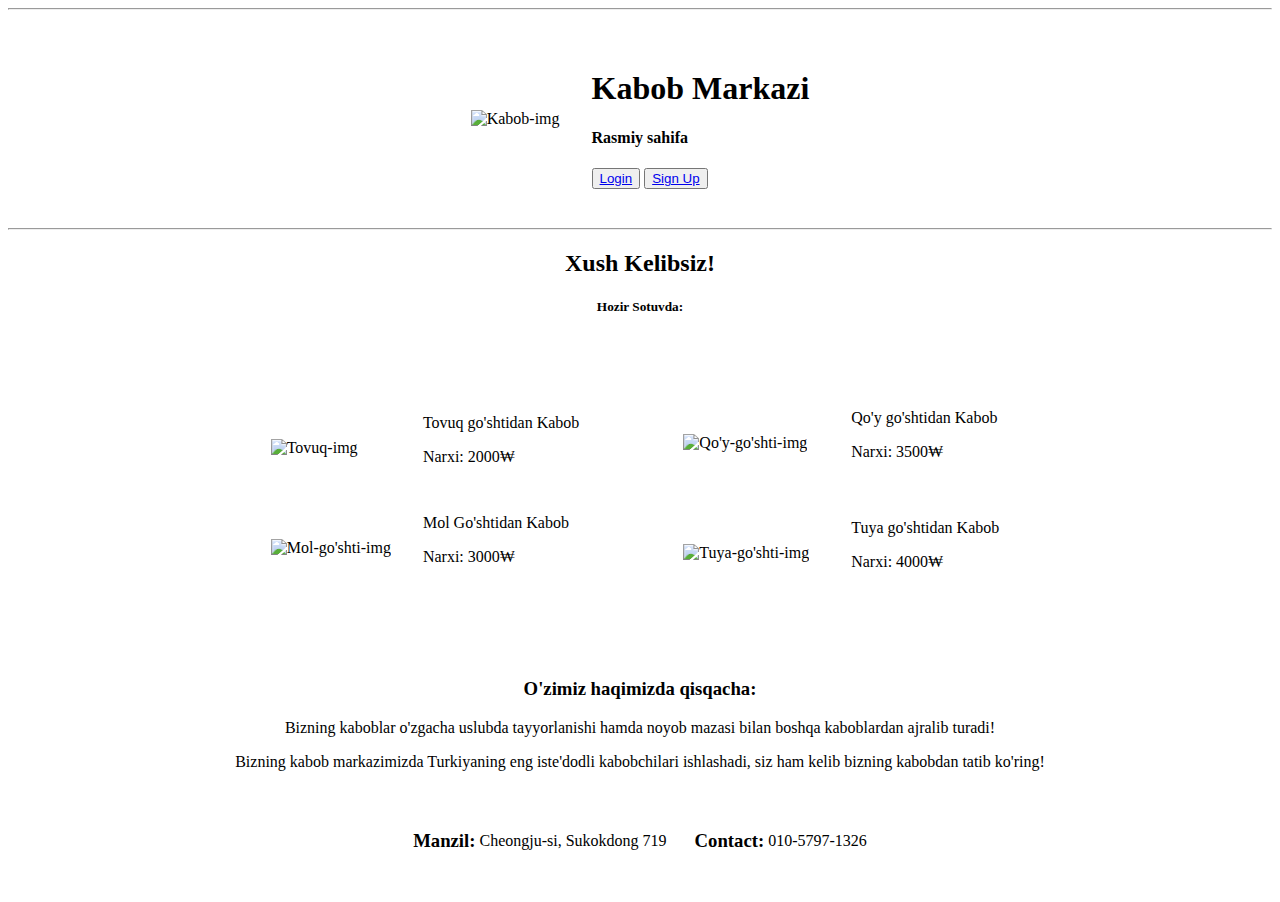
==== index.html @ d0b7520a "Kabob-markazi-web-files" ====
<!DOCTYPE html>
<html lang="en" dir="ltr">
  <head>
    <meta charset="utf-8">
    <title>Kabob Markazi</title>
    <link rel="stylesheet" href="css/styles.css">
  </head>
  <hr>
  <body>
    <center>

    <table cellspacing="30">
      <tbody>
        <tr>
          <td><img src="https://timenews.in.ua/wp-content/uploads/2019/08/shahlyk_baranina-1.png" alt="Kabob-img" width="350px"></td>
          <td><h1>Kabob Markazi</h1>
          <h4>Rasmiy sahifa</h4>
          <button type="button" name="Login"><a href="C:\Users\namoz\OneDrive\Рабочий стол\Web Development\Project - CSS\Login.html">Login</a></button>
          <button type="button" name="Sign Up"><a href="C:\Users\namoz\OneDrive\Рабочий стол\Web Development\Project - CSS\Sign-Up.html">Sign Up</a></button>
        </td>
        </tr>
      </tbody>
    </table>
    <hr>
<h2>Xush Kelibsiz!</h2>
<h5>Hozir Sotuvda:</h5>

<table cellspacing="30">
  <tr>
    <td>
      <table cellspacing="30">
        <thead>
          <tr>
            <td><img src="https://o.remove.bg/downloads/21517847-d722-40d2-85ba-3cd0b2c61cc0/shash031-removebg-preview.png" alt="Tovuq-img" width="250px"></td>
            <td class="Tur">Tovuq go'shtidan Kabob
            <p id="narx">Narxi: 2000₩</p></td>
          </tr>

          <tr>
            <td><img src="https://raisan-ekb.ru/wp-content/uploads/2018/10/fS4LSe4OOQ0.png" alt="Mol-go'shti-img" width="250px"></td>
            <td class="Tur">Mol Go'shtidan Kabob
            <p id="narx">Narxi: 3000₩</p></td>
          </tr>
      </thead>
      </table>
    </td>
    <td>
      <table cellspacing="40">
          <tr>
            <td><img src="https://o.remove.bg/downloads/99b8186a-9f54-44af-8fc4-5d4c9991d705/23a4c30ab876c3fb6f586983283bee1f-removebg-preview.png" alt="Qo'y-go'shti-img" width="250px"></td>
            <td class="Tur">Qo'y go'shtidan Kabob
            <p id="narx">Narxi: 3500₩</p></td>
          </tr>

          <tr>
            <td><img src="https://pokuponcho.ru/uploads/content/2018/02/27/4f874415ca5dc8ff7f4b607b23509660.png" alt="Tuya-go'shti-img" width="250px"></td>
            <td class="Tur">Tuya go'shtidan Kabob
            <p id="narx">Narxi: 4000₩</p></td>
          </tr>
      </table>
    </td>
  </tr>
</table>


<h3>O'zimiz haqimizda qisqacha:</h3>
<p id="biz">Bizning kaboblar o'zgacha uslubda tayyorlanishi hamda noyob mazasi bilan boshqa kaboblardan ajralib turadi!</p>
<p id="biz">Bizning kabob markazimizda Turkiyaning eng iste'dodli kabobchilari ishlashadi, siz ham kelib bizning kabobdan tatib ko'ring!</p>

<table cellspacing="20">
  <tr>
    <td>
      <table>
        <thead>
          <tr>
          <td><h3>Manzil:</h3></td>
          <td><p id="manzil">Cheongju-si, Sukokdong 719</p></td>
          </tr>
       </thead>
      </table>
    </td>
    <td>
      <table>
        <thead>
          <tr>
          <td><h3>Contact:</h3></td>
          <td><p id="manzil">010-5797-1326</p></td>
          </tr>
       </thead>
      </table>
    </td>
  </tr>
</table>

    </center>





  </body>
</html>
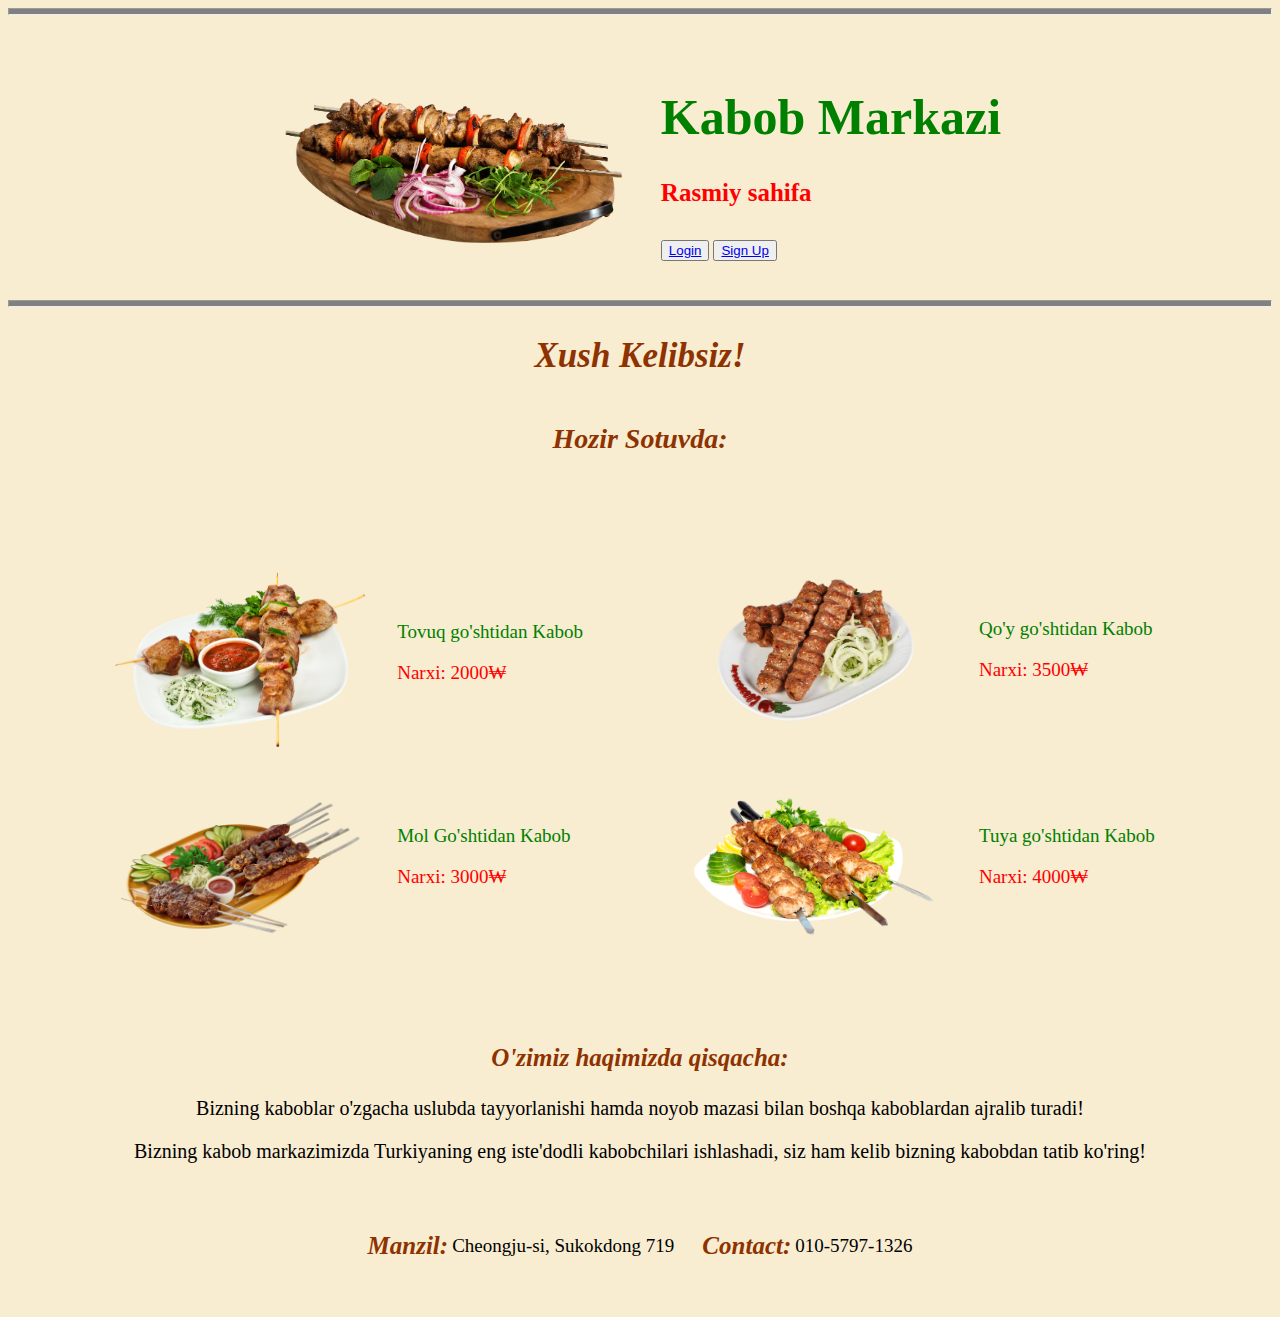
==== commit 0f47ba36: "Update index.html" ====
--- a/index.html
+++ b/index.html
@@ -3,7 +3,7 @@
   <head>
     <meta charset="utf-8">
     <title>Kabob Markazi</title>
-    <link rel="stylesheet" href="css/styles.css">
+    <link rel="stylesheet" href="styles.css">
   </head>
   <hr>
   <body>
@@ -12,11 +12,11 @@
     <table cellspacing="30">
       <tbody>
         <tr>
-          <td><img src="https://timenews.in.ua/wp-content/uploads/2019/08/shahlyk_baranina-1.png" alt="Kabob-img" width="350px"></td>
+          <td><img src="shahlyk_baranina-1.png" alt="Kabob-img" width="350px"></td>
           <td><h1>Kabob Markazi</h1>
           <h4>Rasmiy sahifa</h4>
-          <button type="button" name="Login"><a href="C:\Users\namoz\OneDrive\Рабочий стол\Web Development\Project - CSS\Login.html">Login</a></button>
-          <button type="button" name="Sign Up"><a href="C:\Users\namoz\OneDrive\Рабочий стол\Web Development\Project - CSS\Sign-Up.html">Sign Up</a></button>
+          <button type="button" name="Login"><a href="Login.html">Login</a></button>
+          <button type="button" name="Sign Up"><a href="Sign-Up.html">Sign Up</a></button>
         </td>
         </tr>
       </tbody>
@@ -31,13 +31,13 @@
       <table cellspacing="30">
         <thead>
           <tr>
-            <td><img src="https://o.remove.bg/downloads/21517847-d722-40d2-85ba-3cd0b2c61cc0/shash031-removebg-preview.png" alt="Tovuq-img" width="250px"></td>
+            <td><img src="shash031-removebg-preview.png" alt="Tovuq-img" width="250px"></td>
             <td class="Tur">Tovuq go'shtidan Kabob
             <p id="narx">Narxi: 2000₩</p></td>
           </tr>
 
           <tr>
-            <td><img src="https://raisan-ekb.ru/wp-content/uploads/2018/10/fS4LSe4OOQ0.png" alt="Mol-go'shti-img" width="250px"></td>
+            <td><img src="Mol-kabob.png" alt="Mol-go'shti-img" width="250px"></td>
             <td class="Tur">Mol Go'shtidan Kabob
             <p id="narx">Narxi: 3000₩</p></td>
           </tr>
@@ -47,13 +47,13 @@
     <td>
       <table cellspacing="40">
           <tr>
-            <td><img src="https://o.remove.bg/downloads/99b8186a-9f54-44af-8fc4-5d4c9991d705/23a4c30ab876c3fb6f586983283bee1f-removebg-preview.png" alt="Qo'y-go'shti-img" width="250px"></td>
+            <td><img src="Kabab Baranina.png" alt="Qo'y-go'shti-img" width="250px"></td>
             <td class="Tur">Qo'y go'shtidan Kabob
             <p id="narx">Narxi: 3500₩</p></td>
           </tr>
 
           <tr>
-            <td><img src="https://pokuponcho.ru/uploads/content/2018/02/27/4f874415ca5dc8ff7f4b607b23509660.png" alt="Tuya-go'shti-img" width="250px"></td>
+            <td><img src="Kabob-t.png" alt="Tuya-go'shti-img" width="250px"></td>
             <td class="Tur">Tuya go'shtidan Kabob
             <p id="narx">Narxi: 4000₩</p></td>
           </tr>
--- a/styles.css
+++ b/styles.css
@@ -0,0 +1,58 @@
+body {
+  background-color: #F8ECD1;
+}
+h1 {
+  font-family: cursive;
+  color: green;
+  font-size: 50px;
+}
+h2 {
+  color:#8E3200;
+  font-style: italic;
+  font-size: 35px;
+}
+h3 {
+  color:#8E3200;
+  font-style: italic;
+  font-size: 25px;
+}
+h4 {
+  color: red;
+  font-size: 25px;
+}
+h5 {
+  color:#8E3200;
+  font-style: italic;
+  font-size: 28px;
+}
+hr {
+  background-color: grey;
+  height: 5px;
+}
+
+/**************Class Selectors***************/
+.Tur {
+  color: green;
+  font-size: 19px;
+}
+
+.login {
+  font-size: 19px;
+}
+
+/***************ID Selectors****************/
+#narx {
+  color:red;
+}
+
+#manzil {
+  font-family: serif;
+  font-size: 19px;
+  color: black;
+
+}
+
+#biz {
+  font-size: 20px;
+  color: black;
+}
